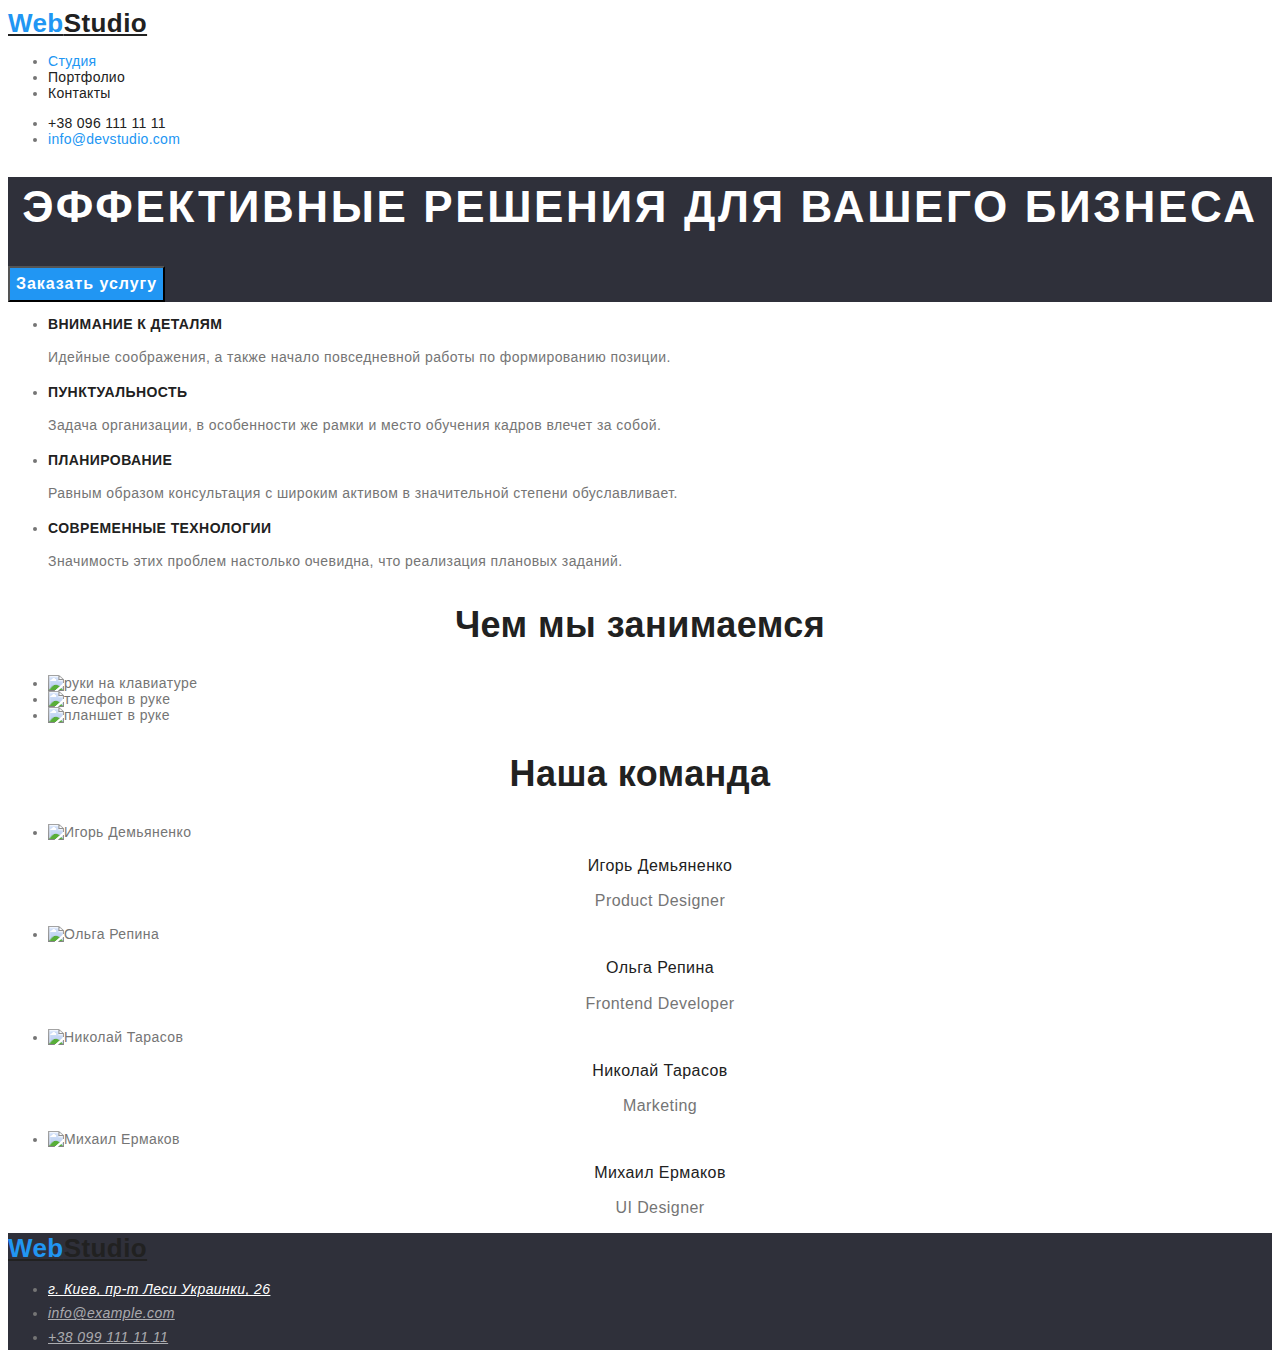
==== index.html @ c2f3e770 "css" ====
<!DOCTYPE html>
<html lang="ru">
<head>
    <meta charset="UTF-8">
    <meta http-equiv="X-UA-Compatible" content="IE=edge">
    <meta name="viewport" content="width=device-width, initial-scale=1.0">
    <title>Document</title>

    <link href="https://fonts.google.com/share?selection.family=Raleway:wght@700%7CRoboto:wght@400;500;700;900"
    rel="stylesheet"
    />
   
    <link rel="stylesheet" href="./css/styles.css">

</head>

<body class="body">

    <!--Секція хедер-->
    <header class="header">
    
    <nav class="nav">
        <a class="logo-accent" href="index.html"><span class="logo">Web</span>Studio</a>
<ul>
    <li>
        <a class="link link-current" href="">Студия</a>
    </li>
    <li>
        <a class="link" href="portfolio.html">Портфолио</a>
    </li>
    <li>
    <a class="link" href="">Контакты</a>
    </li>
</ul>
</nav>


    <ul class="contacts">
        <li>
            <a class="contacts-number" href="tel:+380961111111">+38 096 111 11 11</a>
        </li>
        <li>
        <a class="contacts-mail" href="mailto:nfo@devstudio.com">info@devstudio.com</a>
        </li>
    </ul>
    

    </header>

    <!--Блок унікального контенту-->
    
    <main>
    <!--Секція герой-->
        
    <section class="hero">
            <h1 class="hero-title">Эффективные решения для вашего бизнеса</h1>
            <button class="hero-btn" type="button">Заказать услугу</button>
        </section>
        
        <!--Cекція про нас -->
        <section class=" about us">
            
            <h2 hidden>Наши задачи</h2>
        
        <ul>
            <li>
                <h3 class="text-title">Внимание к деталям</h3>
                <p class="text-page">Идейные соображения, а также начало повседневной работы по формированию позиции.</p>
            </li>
            <li>
                <h3 class="text-title">Пунктуальность</h3>
                <p class="text-page">Задача организации, в особенности же рамки и место обучения кадров влечет за собой.</p>
            </li>
            <li>
                <h3 class="text-title">Планирование</h3>
                <p class="text-page">Равным образом консультация с широким активом в значительной степени обуславливает.</p>
            </li>
            <li>
                <h3 class="text-title">Современные технологии</h3>
                <p class="text-page">Значимость этих проблем настолько очевидна, что реализация плановых заданий.</p>                
            </li>
            </ul>
                
         </section>

        <!--Секція чим ми займаємось-->
        
        <section>

<h2 class="title-job">Чем мы занимаемся</h2>
<ul>
    <li><img src="./imeges/about/img-1.jpg" alt="руки на клавиатуре" width="370" height="294"></li>

    <li><img src="./imeges/about/img-2.jpg" alt="телефон в руке" width="370" height="294"></li>
   
    <li><img src="./imeges/about/img-3.jpg" alt="планшет в руке" width="370" height="294"></li>
</ul>
        
    </section>

    <!--Секція команда-->
    

<section>

    <h2 class="title-team">Наша команда</h2>
    <ul>
        <li>
            <img src="./imeges/team/img-1.jpg" alt="Игорь Демьяненко" width="270" height="260">
            <h3 class="title-name">Игорь Демьяненко</h3>
            <p class="team-descr" lang="en">Product Designer</p>
        </li>
        <li>
            <img src="./imeges/team/img-2.jpg" alt="Ольга Репина" width="270" height="260">
            <h3 class="title-name">Ольга Репина</h3>
            <p class="team-descr" lang="en">Frontend Developer</p>
        </li>
        <li>
            <img src="./imeges/team/img-3.jpg" alt="Николай Тарасов" width="270" height="260">
            <h3 class="title-name">Николай Тарасов</h3>
            <p class="team-descr" lang="en">Marketing</p>
        </li>
        <li>
            <img src="./imeges/team/img-4.jpg" alt="Михаил Ермаков" width="270" height="260">
            <h3 class="title-name">Михаил Ермаков</h3>
            <p class="team-descr" lang="en">UI Designer</p>
        </li>
    </ul>
</section>


    </main>

    <!--Секція футер-->

    <footer class="footer">
        

            <a class="logo-accent" href="index.html"><span class="logo">Web</span>Studio</a>
                

            <address class="footer-contacts">
                <ul>
                    <li>
                        <a class="footer-adress" href="https://goo.gl/maps/HtR8MybWcWDxoCt77" target="_blank" rel="noopener noreferrer">г. Киев, пр-т Леси Украинки, 26</a>
                    </li>
                    <li>
                        <a class="footer-mail" href="mailto:info@example.com">info@example.com</a>
                    </li>
                    <li>
                        <a class="footer-tel" href="tel:+380991111111">+38 099 111 11 11</a>       
                    </li>
                </ul>
            </address>
            
    </footer>
</body>
</html>
---- css/styles.css ----
/* Перемінні*/

:root {
--color-white: #fff;
--color-black: #212121;
--color-accent: #2196f3;
--color-accent-active: #188ce8;
--color-primery-text: #757575;
--color-secondary-text: rgba(255, 255, 255, 0.6);
--color-background-dark: #2F303A;
--color-background-light: #F5F4FA;
}

/* Загальні*/

.body{
    font-family: 'Roboto' , sans-serif;
    color: var(--color-primery-text);
    background-color: var(--color-white);
    font-size: 14px;
    letter-spacing: 0.03em;
}


.nav {
    text-decoration: none;
}

.nav .link:hover,
.nav .link:focus {
    color: var(--color-accent);
}

.contacts :hover,
.contacts:focus {
    color: var(--color-accent);
}

.logo{
        font-family: 'Raleway', sans-serif;
        font-weight: 700;
        font-size: 26px;
        line-height: 1.19;
        color: var(--color-accent)

    }

    .logo-accent{
        font-weight: 700;
        font-size: 26px;
        line-height: 1.19;
        color: var(--color-black)

    }
    .link{
        
        text-decoration: none;
        font-weight: 500;
        line-height: 1.15;
        letter-spacing: 0.02em;
        color: var(--color-black)
        
    }


  
        
    .link-current {
color: var(--color-accent);
}


.contacts-number{
        text-decoration: none;
        font-weight: 500;
        line-height: 1.15;
        letter-spacing: 0.02em;
        color: var(--color-black)

}
.contacts-mail {
        text-decoration: none;
        font-weight: 500;
        line-height: 1.15;
        letter-spacing: 0.02em;
        color: var(--color-accent);
}

.hero{
    background-color: var(--color-background-dark);
}

.hero-title{
        font-weight: 900;
        font-size: 44px;
        line-height: 1.35;
        text-align: center;
        letter-spacing: 0.06em;
        text-transform: uppercase;
        color: var(--color-white);
}
.hero-btn{
        font-weight: 700;
        font-size: 16px;
        line-height: 1.9;
        display: flex;
        align-items: center;
        text-align: center;
        letter-spacing: 0.06em;
    
        color: var(--color-white);
        background-color: var(--color-accent);
    
}

.hero-btn:hover, :focus{
 color: var(--color-white);

}

.text-title {
    font-size: 14px;
    font-weight: 700;
    line-height: 1.15;
    text-transform: uppercase;
    color: var(--color-black);
}

.text-page {
    line-height: 1.7;
    color: var(--color-primery-text);
}
.title-job{
    font-weight: 700;
    font-size: 36px;
    line-height: 1.15;
    text-align: center;
    color: var(--color-black)
}
.title-team {
    font-weight: 700;
    font-size: 36px;
    line-height: 1.15;
    text-align: center;
    color: var(--color-black)
}
.title-name {
        font-weight: 500;
        font-size: 16px;
        line-height: 1.2;
        text-align: center;
        color: var(--color-black);
}
.team-descr {
        font-size: 16px;
        line-height: 1.2;
        text-align: center;
        color: var(--color-primery-text);
}

/* Футер*/

.footer {
   background-color: var(--color-background-dark);
}
.footer-adress {
        line-height: 1.7;
        color: var(--color-white);

}
.footer-mail {
    line-height: 1.7;
    color: var(--color-secondary-text)
}
.footer-tel {
    line-height: 1.7;
    color: var(--color-secondary-text)
}


.projects {
    font-weight: 500;
    font-size: 16px;
    line-height: 1.6;
    color: var(--color-black);
}

.portfolio-title {
        font-weight: 700;
        font-size: 18px;
        line-height: 2;
        letter-spacing: 0.06em;
        color: var(--color-black)
}
.portfolio-par {
        font-size: 16px;
        line-height: 1.9; 
        color: var(--color-primery-text);
}
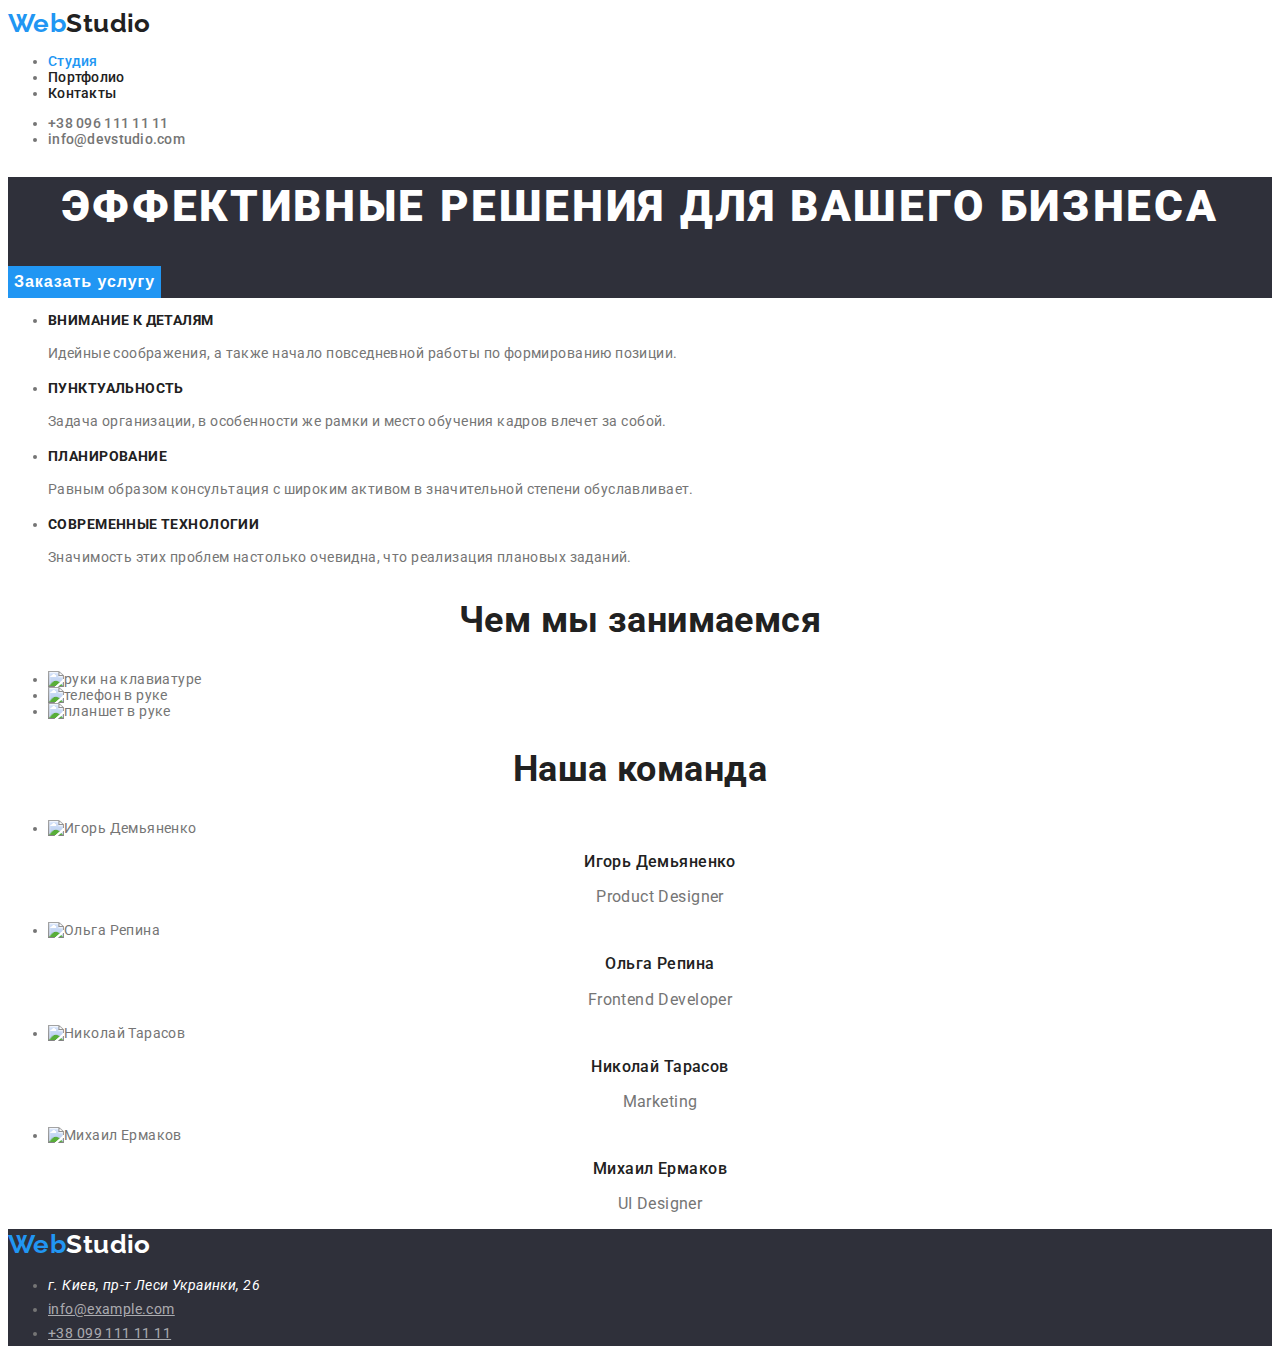
==== commit da9bf035: "css" ====
--- a/index.html
+++ b/index.html
@@ -6,11 +6,13 @@
     <meta name="viewport" content="width=device-width, initial-scale=1.0">
     <title>Document</title>
 
-    <link href="https://fonts.google.com/share?selection.family=Raleway:wght@700%7CRoboto:wght@400;500;700;900"
-    rel="stylesheet"
-    />
-   
-    <link rel="stylesheet" href="./css/styles.css">
+    
+<link href="https://fonts.googleapis.com/css2?family=Raleway:wght@700&family=Roboto:wght@400;500;700;900&display=swap"
+    rel="stylesheet">
+
+<link rel="stylesheet" href="./css/styles.css">
+
+
 
 </head>
 
@@ -52,6 +54,7 @@
     <main>
     <!--Секція герой-->
         
+    
     <section class="hero">
             <h1 class="hero-title">Эффективные решения для вашего бизнеса</h1>
             <button class="hero-btn" type="button">Заказать услугу</button>
--- a/css/styles.css
+++ b/css/styles.css
@@ -21,23 +21,30 @@
     letter-spacing: 0.03em;
 }
 
-
-.nav {
-    text-decoration: none;
+.nav .logo:hover
+.nav .logo:focus {
+  background-color: var(--color-white);
+  
 }
 
 .nav .link:hover,
 .nav .link:focus {
-    color: var(--color-accent);
-}
-
-.contacts :hover,
-.contacts:focus {
-    color: var(--color-accent);
+
+    color: var(--color-accent-active)
+}
+
+.contacts-number:hover , 
+.contacts-number:focus {
+    color: var(--color-accent-active);
+}
+
+.contacts-mail:hover , 
+.contacts-mail:focus {
+    color: var(--color-accent-active)
 }
 
 .logo{
-        font-family: 'Raleway', sans-serif;
+        font-family: 'Raleway' , serif;
         font-weight: 700;
         font-size: 26px;
         line-height: 1.19;
@@ -46,9 +53,11 @@
     }
 
     .logo-accent{
+        font-family: 'Raleway', serif;
         font-weight: 700;
         font-size: 26px;
         line-height: 1.19;
+        text-decoration: none;
         color: var(--color-black)
 
     }
@@ -58,7 +67,8 @@
         font-weight: 500;
         line-height: 1.15;
         letter-spacing: 0.02em;
-        color: var(--color-black)
+        color: var(--color-black);
+        
         
     }
 
@@ -67,6 +77,7 @@
         
     .link-current {
 color: var(--color-accent);
+
 }
 
 
@@ -75,7 +86,7 @@
         font-weight: 500;
         line-height: 1.15;
         letter-spacing: 0.02em;
-        color: var(--color-black)
+        color: var(--color-primery-text)
 
 }
 .contacts-mail {
@@ -83,7 +94,7 @@
         font-weight: 500;
         line-height: 1.15;
         letter-spacing: 0.02em;
-        color: var(--color-accent);
+        color: var(--color-primery-text)
 }
 
 .hero{
@@ -107,14 +118,19 @@
         align-items: center;
         text-align: center;
         letter-spacing: 0.06em;
+        border: none;
+        cursor: pointer;
     
         color: var(--color-white);
         background-color: var(--color-accent);
     
 }
 
-.hero-btn:hover, :focus{
- color: var(--color-white);
+.hero .hero-btn:hover , 
+.hero .hero-btn:focus
+{
+   color: var(--color-white);
+    background-color: var(--color-accent-active)
 
 }
 
@@ -161,28 +177,78 @@
 /* Футер*/
 
 .footer {
-   background-color: var(--color-background-dark);
-}
+   background-color: var(--color-background-dark)
+
+}
+
+.footer .logo {
+    font-family: 'Raleway', serif;
+    font-weight: 700;
+    font-size: 26px;
+    line-height: 1.19;
+    color: var(--color-accent)
+}
+
+.footer .logo-accent {
+    font-family: 'Raleway', serif;
+    font-weight: 700;
+    font-size: 26px;
+    line-height: 1.19;
+    color: var(--color-white)
+}
+
+
+
 .footer-adress {
         line-height: 1.7;
+        text-decoration: none;
         color: var(--color-white);
 
-}
+    }
+
+.footer-adress:hover , 
+.footer-adress:focus{
+    color: var(--color-accent-active);
+}
+
 .footer-mail {
     line-height: 1.7;
+    font-style: normal;
     color: var(--color-secondary-text)
 }
+
 .footer-tel {
     line-height: 1.7;
+    font-style: normal;
     color: var(--color-secondary-text)
 }
 
 
-.projects {
-    font-weight: 500;
-    font-size: 16px;
-    line-height: 1.6;
-    color: var(--color-black);
+.footer-mail:hover , 
+.footer-mail:focus {
+    color: var(--color-accent-active);
+}
+
+
+.footer-tel:hover , 
+.footer-tel:focus {
+    color: var(--color-accent-active);
+}
+
+.portfolio-link {
+        font-weight: 500;
+        font-size: 16px;
+        line-height: 1.6;
+        text-align: center;
+        color: var(--color-black);
+
+}
+
+.portfolio-link:hover ,
+.portfolio-link:focus{
+        background-color: var(--color-accent-active);
+        color: var(--color-background-light)
+
 }
 
 .portfolio-title {
@@ -196,4 +262,5 @@
         font-size: 16px;
         line-height: 1.9; 
         color: var(--color-primery-text);
-}+}
+
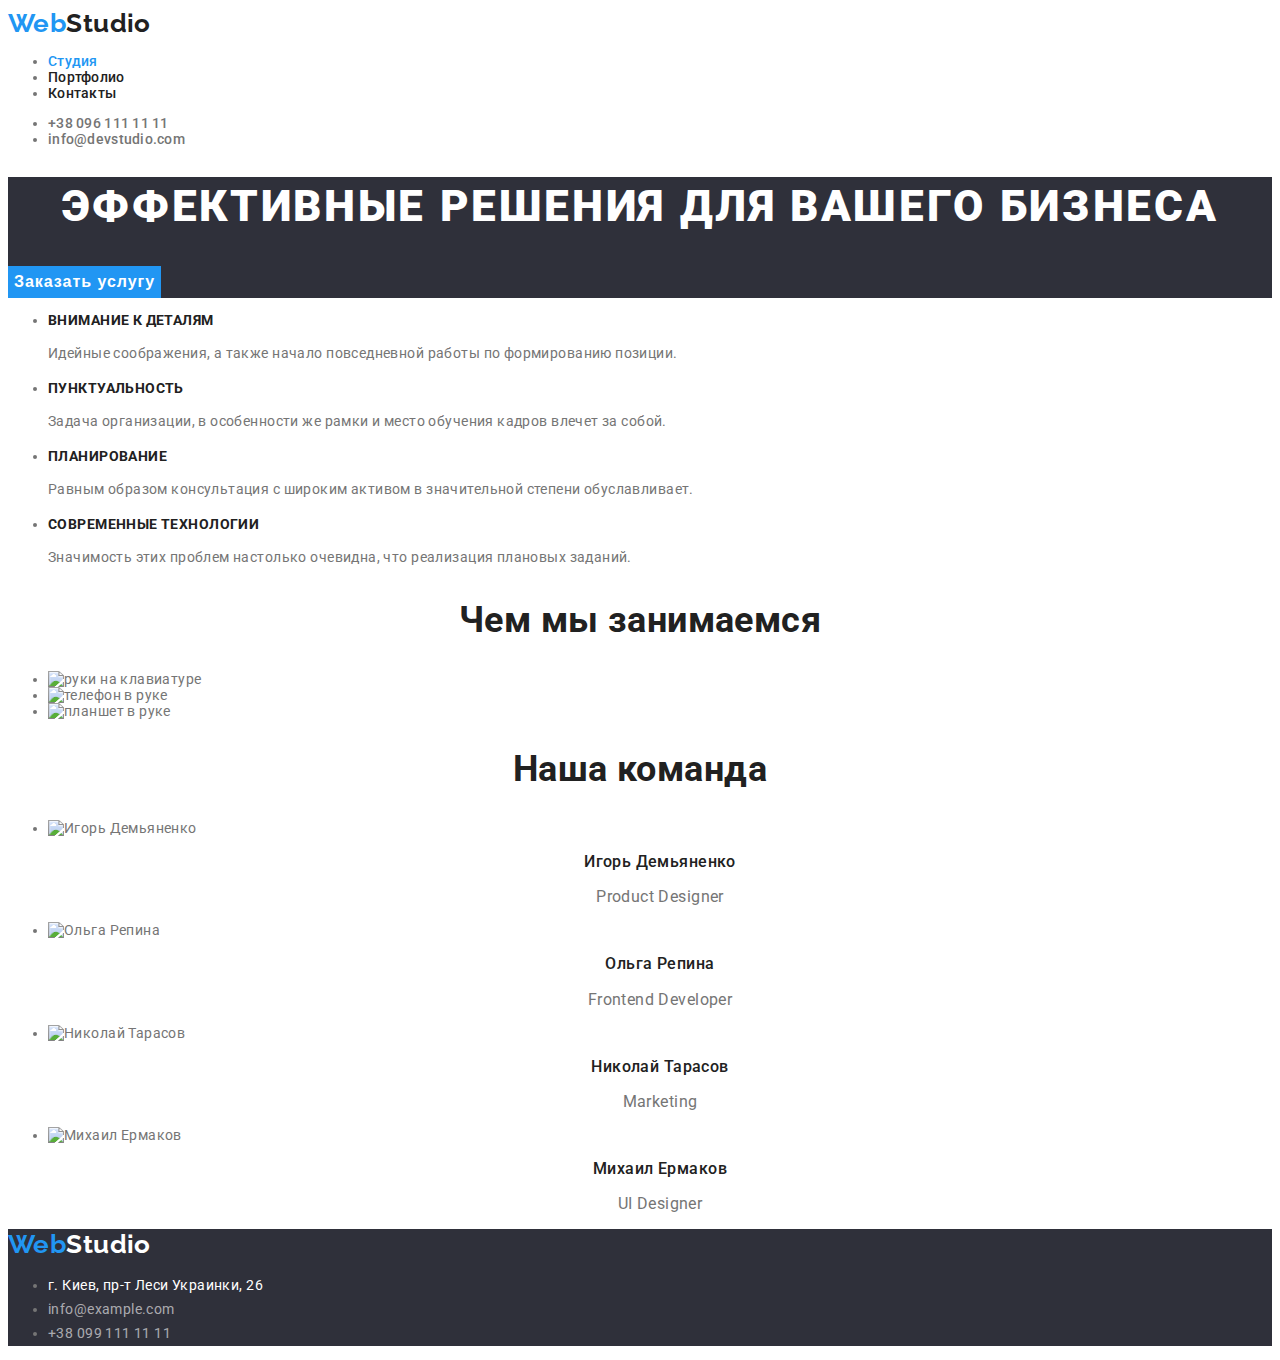
==== commit 224b360c: "final homework" ====
--- a/index.html
+++ b/index.html
@@ -54,14 +54,18 @@
     <main>
     <!--Секція герой-->
         
-    
-    <section class="hero">
+    <section 
+            
+            class="hero">
             <h1 class="hero-title">Эффективные решения для вашего бизнеса</h1>
             <button class="hero-btn" type="button">Заказать услугу</button>
-        </section>
+         
+       
+     </section>
         
         <!--Cекція про нас -->
-        <section class=" about us">
+        
+     <section class=" about us">
             
             <h2 hidden>Наши задачи</h2>
         
@@ -90,7 +94,7 @@
         
         <section>
 
-<h2 class="title-job">Чем мы занимаемся</h2>
+        <h2 class="title-job">Чем мы занимаемся</h2>
 <ul>
     <li><img src="./imeges/about/img-1.jpg" alt="руки на клавиатуре" width="370" height="294"></li>
 
@@ -129,6 +133,7 @@
             <p class="team-descr" lang="en">UI Designer</p>
         </li>
     </ul>
+
 </section>
 
 
--- a/css/styles.css
+++ b/css/styles.css
@@ -201,6 +201,7 @@
 
 .footer-adress {
         line-height: 1.7;
+        font-style: normal;
         text-decoration: none;
         color: var(--color-white);
 
@@ -214,12 +215,14 @@
 .footer-mail {
     line-height: 1.7;
     font-style: normal;
+    text-decoration: none;
     color: var(--color-secondary-text)
 }
 
 .footer-tel {
     line-height: 1.7;
     font-style: normal;
+    text-decoration: none;
     color: var(--color-secondary-text)
 }
 
